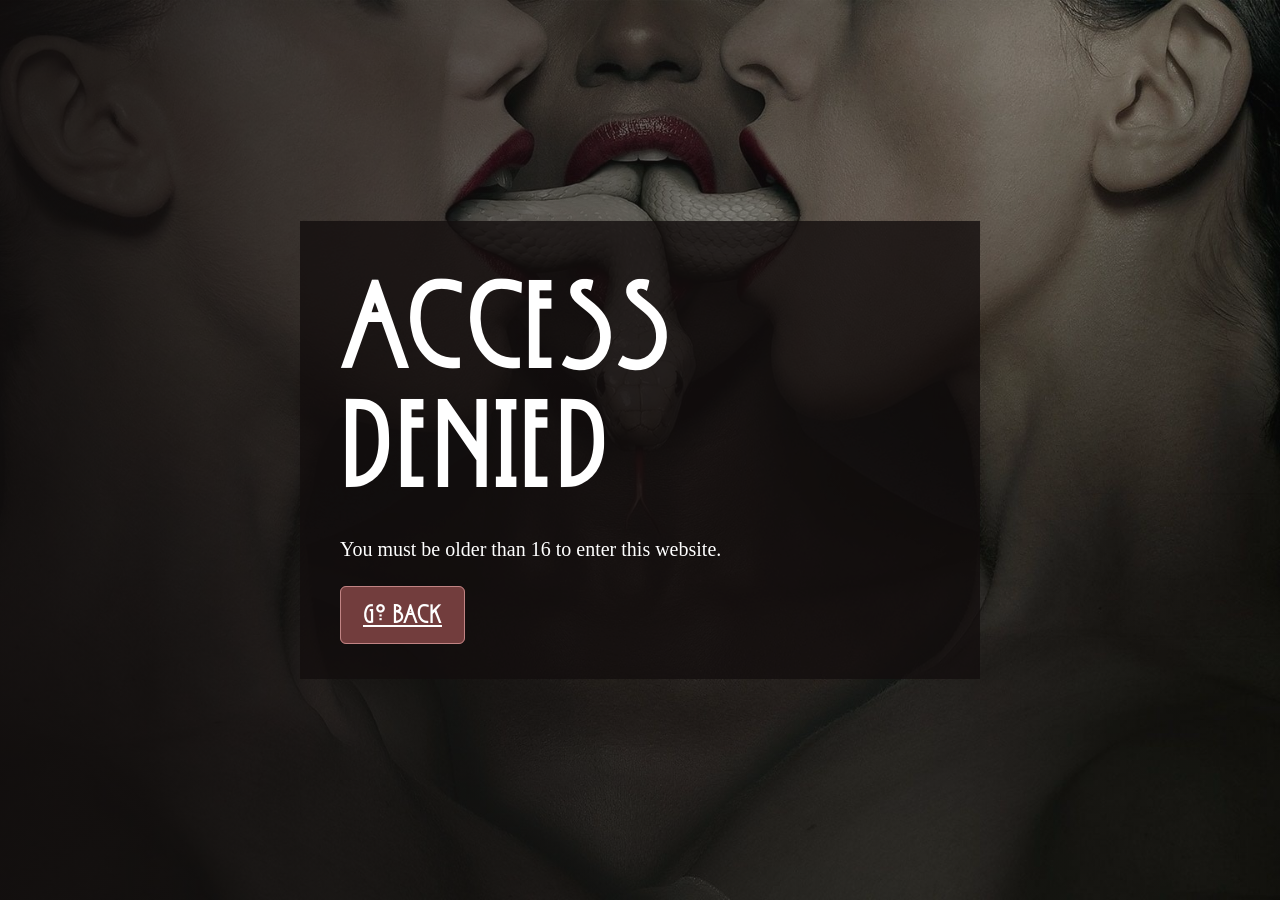
==== access-denied.html @ 044933e3 "if else" ====
<!DOCTYPE html>
<html lang="en">
<head>
    <meta charset="UTF-8">
    <meta name="viewport" content="width=device-width, initial-scale=1.0">
    <title>Access denied | AHStarted</title>
    <link rel="stylesheet" href="welcome.css">
</head>
<body>
    <main class="landing">
        <section class="landing-content">
            <h1>Access denied</h1>
            <p class="intro">You must be older than 16 to enter this website.</p>
            <a class="age-button" href="index.html">Go back</a>
        </section>
    </main>
</body>
</html>
---- welcome.css ----
@font-face {
    font-family: AHSfont;
    src: url(fonts/AmericanHorrorStory-8VwZ.otf);
}

* {
    box-sizing: border-box;
}

body {
    margin: 0;
    min-height: 100vh;
    background: #120e0e;
    color: #ffffff;
    font-family: Georgia, serif;
}

.landing {
    display: grid;
    min-height: 100vh;
    place-items: center;
    padding: 32px;
    background:
        linear-gradient(90deg, rgba(18, 14, 14, .88), rgba(18, 14, 14, .28)),
        url("images/ahs.jpg") center / cover;
}

.landing-content {
    width: min(680px, 100%);
    padding: 48px 40px;
    background: rgba(18, 14, 14, .78);
}

h1 {
    margin: 0;
    font-family: AHSfont, Georgia, serif;
    font-size: clamp(64px, 12vw, 132px);
    font-weight: 400;
    line-height: .9;
}

.intro {
    max-width: 460px;
    margin: 28px 0 36px;
    font-size: 20px;
    line-height: 1.5;
}

.age-buttons {
    display: flex;
    flex-wrap: wrap;
    gap: 12px;
}

.age-button {
    padding: 14px 22px;
    background: #723d3d;
    color: #ffffff;
    font-family: AHSfont, Georgia, serif;
    font-size: 28px;
    cursor: pointer;
    border: 1px solid #c18484;
    border-radius: 6px;
}

.age-button:hover {
    background: #935353;
}

.age-button-secondary {
    background: transparent;
}

.age-button-secondary:hover {
    background: #723d3d;
}

.access-message {
    margin: 24px 0 0;
    color: #f0b7b7;
    font-size: 18px;
    line-height: 1.5;
}

@media (max-width: 600px) {
    .landing {
        padding: 18px;
    }

    .landing-content {
        padding: 34px 24px;
    }

    .intro {
        font-size: 18px;
    }
}
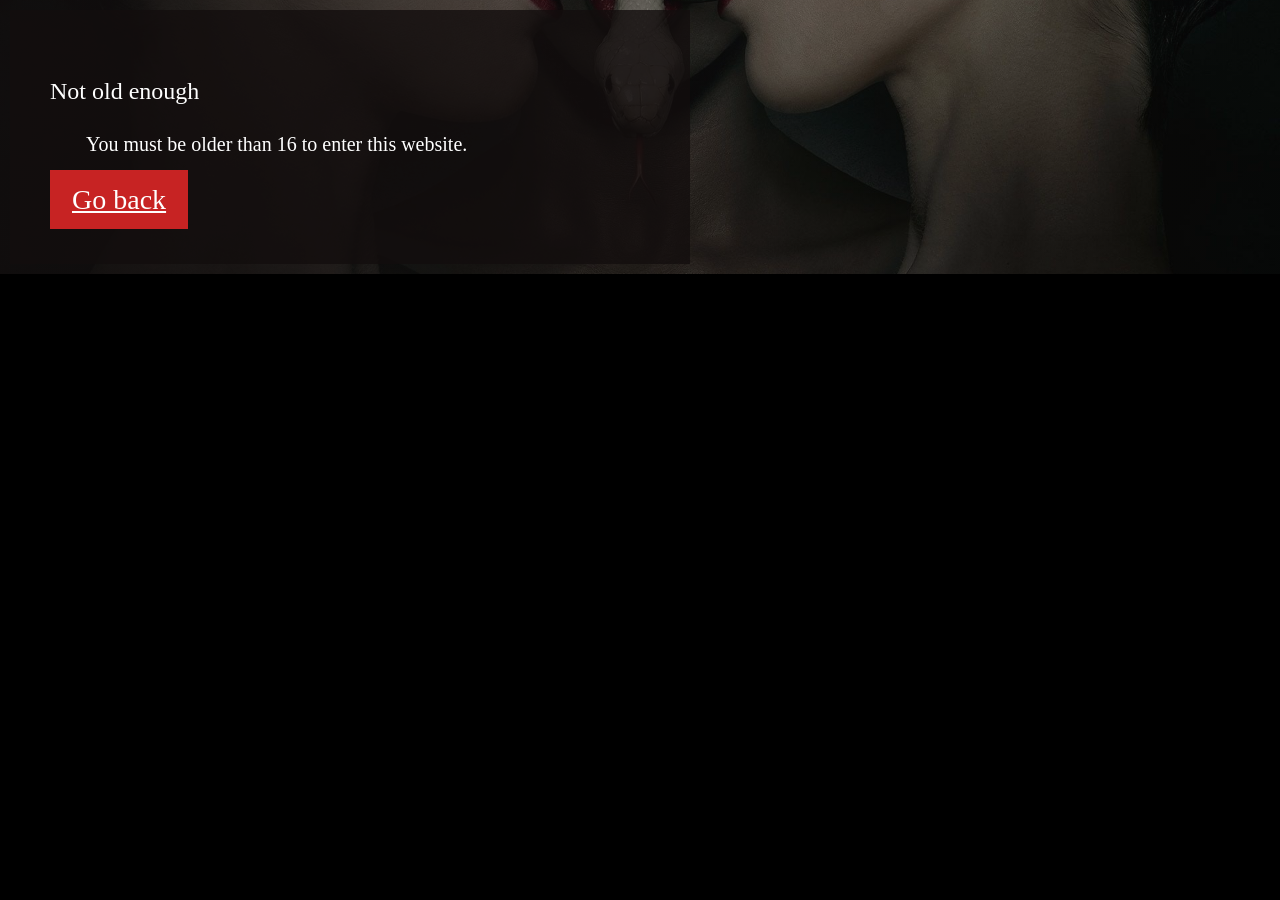
==== commit 74f8a8d6: ":)" ====
--- a/access-denied.html
+++ b/access-denied.html
@@ -3,15 +3,15 @@
 <head>
     <meta charset="UTF-8">
     <meta name="viewport" content="width=device-width, initial-scale=1.0">
-    <title>Access denied | AHStarted</title>
+    <title>You cant enter| AHStarted</title>
     <link rel="stylesheet" href="welcome.css">
 </head>
 <body>
-    <main class="landing">
-        <section class="landing-content">
-            <h1>Access denied</h1>
+    <main class="oldercontainer">
+        <section class="oldercontent">
+            <h1>Not old enough</h1>
             <p class="intro">You must be older than 16 to enter this website.</p>
-            <a class="age-button" href="index.html">Go back</a>
+            <a class="agebutton1" href="index.html">Go back</a>
         </section>
     </main>
 </body>
--- a/welcome.css
+++ b/welcome.css
@@ -1,6 +1,6 @@
 @font-face {
-    font-family: AHSfont;
-    src: url(fonts/AmericanHorrorStory-8VwZ.otf);
+    font-family: 'AHSfont';
+    src: url('fonts/AHSfont.ttf') format('truetype');
 }
 
 * {
@@ -9,85 +9,70 @@
 
 body {
     margin: 0;
-    min-height: 100vh;
-    background: #120e0e;
-    color: #ffffff;
+    min-height: 150px;
+    background-color:#000000;
+    color: #FFFFFF;
     font-family: Georgia, serif;
 }
 
-.landing {
+.oldercontainer {
     display: grid;
-    min-height: 100vh;
-    place-items: center;
-    padding: 32px;
-    background:
-        linear-gradient(90deg, rgba(18, 14, 14, .88), rgba(18, 14, 14, .28)),
-        url("images/ahs.jpg") center / cover;
+    min-height: 100px;
+    padding: 10px;
+    background: linear-gradient(90deg, rgba(18, 14, 14, .88), rgba(18, 14, 14, .28)), url("images/ahs.jpg") center / cover;
 }
 
-.landing-content {
-    width: min(680px, 100%);
-    padding: 48px 40px;
-    background: rgba(18, 14, 14, .78);
+.oldercontent{
+    width: 680px;
+    padding: 48px 40px; 
+    background-color: rgba(18, 14, 14, 0.78);
 }
 
 h1 {
-    margin: 0;
-    font-family: AHSfont, Georgia, serif;
-    font-size: clamp(64px, 12vw, 132px);
+    font-family: 'AHSfont', Georgia, serif;
     font-weight: 400;
-    line-height: .9;
 }
 
-.intro {
+.intro { 
     max-width: 460px;
-    margin: 28px 0 36px;
-    font-size: 20px;
-    line-height: 1.5;
+    margin: 28px 36px; 
+    font-size: 20px; 
 }
 
-.age-buttons {
+.agebuttons{
     display: flex;
-    flex-wrap: wrap;
     gap: 12px;
 }
 
-.age-button {
+.agebutton1{
     padding: 14px 22px;
-    background: #723d3d;
-    color: #ffffff;
-    font-family: AHSfont, Georgia, serif;
+    background-color: #c72323;
+    color: #FFFFFF;
+    font-family: 'AHSfont';
     font-size: 28px;
-    cursor: pointer;
-    border: 1px solid #c18484;
-    border-radius: 6px;
 }
 
-.age-button:hover {
-    background: #935353;
+.agebutton2{
+    padding: 14px 22px;
+    background-color: #000000;
+    color: #FFFFFF; 
+    font-family: 'AHSfont', Georgia, serif;
+    font-size: 28px;
 }
 
-.age-button-secondary {
-    background: transparent;
-}
-
-.age-button-secondary:hover {
-    background: #723d3d;
-}
-
-.access-message {
-    margin: 24px 0 0;
-    color: #f0b7b7;
+.no{
+    margin: 24px; 
+    color: #FFDDDD;
     font-size: 18px;
     line-height: 1.5;
 }
 
 @media (max-width: 600px) {
-    .landing {
+    .oldercontainer {
         padding: 18px;
     }
 
-    .landing-content {
+    .oldercontent {
         padding: 34px 24px;
     }
 
